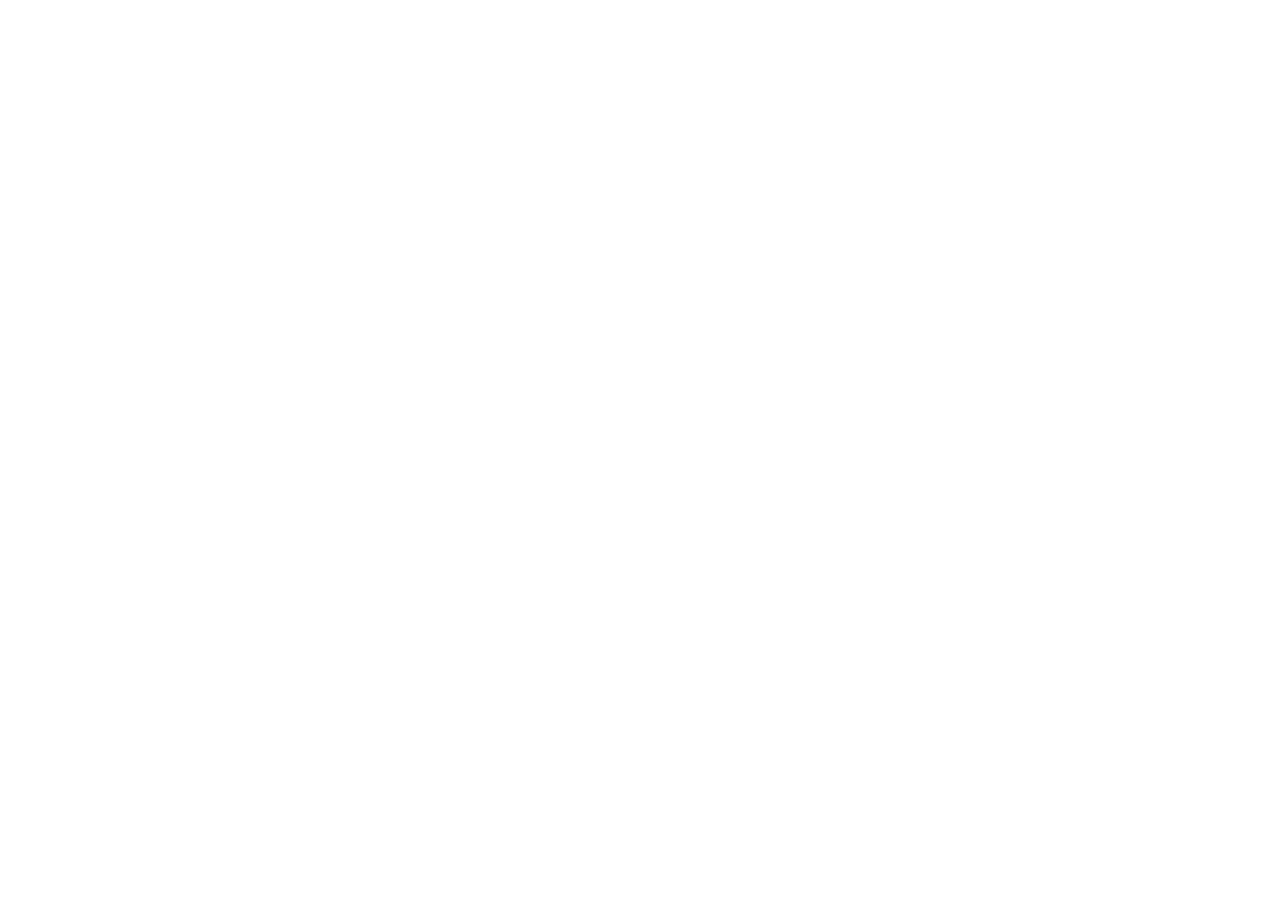
==== roule/index.html @ 99247220 "main" ====
<!DOCTYPE html>
<html lang="ko">
<head>
<meta charset="UTF-8">
<meta http-equiv="X-UA-compatible" content="IE=Edge, chrome=1">
<meta name="viewport" content="width=device-width, initial-scale=1.0">
<title>이벤트 룰렛 포인트 페이백(PC)</title>
<script src="../js/jquery.js"></script>
<script src="../js/roule.js?v=1"></script>
<link rel="stylesheet" type="text/css" href="../css/default.css?v=2">
<link rel="stylesheet" type="text/css" href="../css/roule.css?v=2"> 
</head>
<body>
<section class="outline">
    <div class="roule_bk">

    </div>
</section>
</body>
</html>
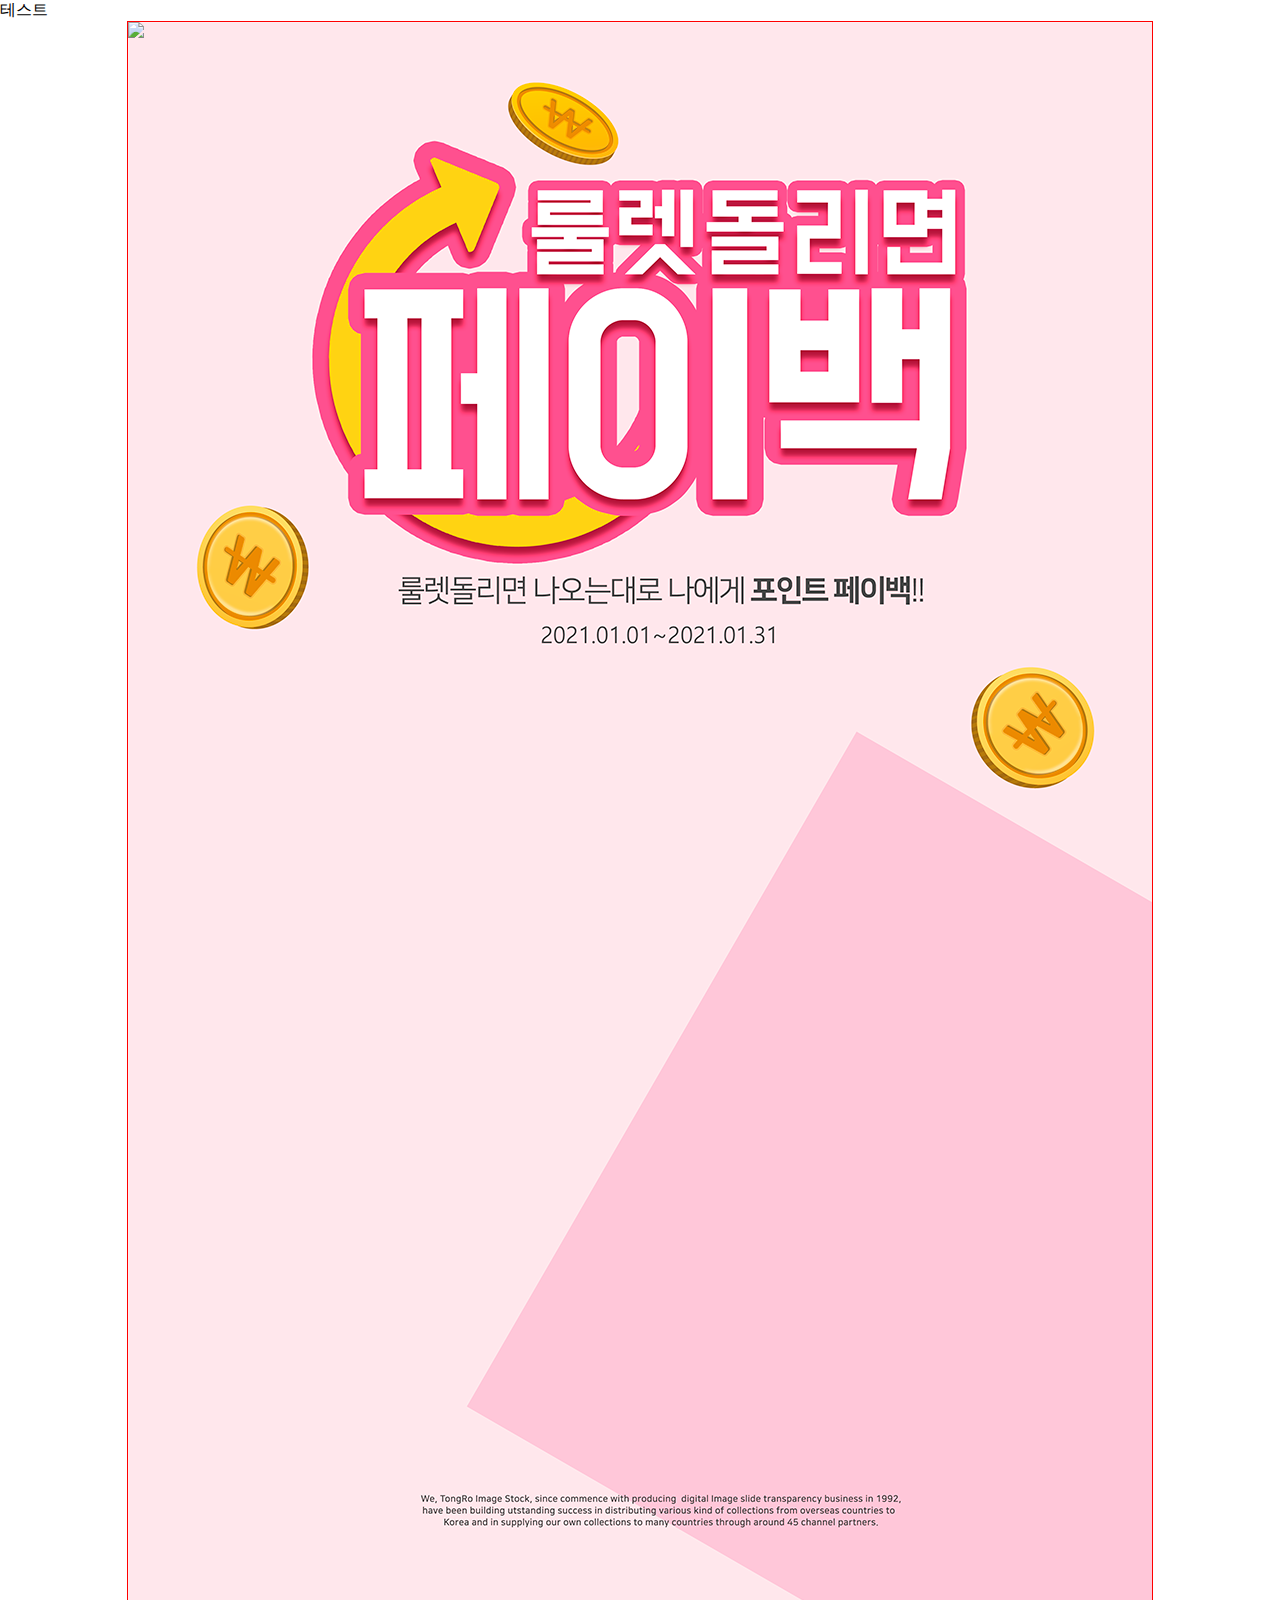
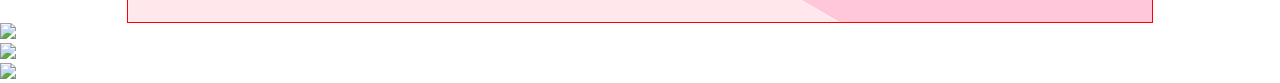
==== commit d3ecef74: "main" ====
--- a/roule/index.html
+++ b/roule/index.html
@@ -11,10 +11,18 @@
 <link rel="stylesheet" type="text/css" href="../css/roule.css?v=2"> 
 </head>
 <body>
-<section class="outline">
-    <div class="roule_bk">
-
-    </div>
-</section>
+    <section class="outline" id="outline">
+        <!--alert-->
+        <div class="msg" id="msg">테스트</div>
+        <div class="roule_bk" id="roule_bk">
+            <img src="./image/roulette_back.png">
+        </div>
+        <div class="gamepan" id="gamepan">
+            <span class="gamepin"><img src="./image/roulette_pin.png"></span>
+            <span class="gamebtn" id="gamebtn"><img src="./image/roulette_btn.png"></span>
+            <span class="gameboard" id="gameboard"><img src="./image/roulette_board.png"></span>
+        </div>
+        <div class="count" id="count"></div>
+    </section>
 </body>
 </html>--- a/css/default.css
+++ b/css/default.css
@@ -0,0 +1,47 @@
+/* 제작자 leejh Front-end */
+@charset "UTF-8";
+@import url('https://fonts.googleapis.com/css2?family=Noto+Sans+KR:wght@100;300;400;700;900&display=swap');
+/* font-family: 'Noto Sans KR', sans-serif; */
+@import url('https://fonts.googleapis.com/css2?family=Nanum+Gothic:wght@400;700&display=swap');
+/* font-family: 'Nanum Gothic', sans-serif; */
+@import url('https://fonts.googleapis.com/css2?family=Noto+Serif+KR:wght@200;400;500;700&display=swap');
+/* font-family: 'Noto Serif KR', serif; */
+body {
+    margin: 0; padding: 0; box-sizing: border-box;
+}
+h1,h2,h3,h4,h5,h6,form,img,fieldset { margin: 0; padding: 0; border: 0;}
+p { margin: 0;}
+button { cursor: pointer; }
+input,textarea{ outline: 0; }
+input:focus, textarea:focus{ outline: 0; }
+video, table, tr, td, th{
+    border:0;
+    margin: 0;
+    padding: 0;
+}
+textarea { overflow: auto; }
+img { width: 100%; object-fit: cover; -o-object-fit: cover; }
+span,label { display: block; }
+address,caption,cite,code,dfn,em,var{
+    font-style: normal;
+}
+table{
+    border-collapse: collapse;
+    border-spacing: 0;
+}
+legend{
+    border: 0;
+    padding: 0;
+}
+a{
+    background-color: transparent;
+    text-decoration: none;
+}
+a:active, a:hover{ outline: 0;}
+a:visited { text-decoration: none; }
+ol,ul,dl{
+    list-style: none;
+    margin: 0;
+    padding: 0;
+}
+.clear { clear: both; }--- a/css/roule.css
+++ b/css/roule.css
@@ -0,0 +1,5 @@
+.outline { height: auto; }
+.roule_bk { width: 1024px; height: 1600px; 
+margin: 0 auto; border:1px solid red;
+background:url("../roule/image/rullet_back.png") no-repeat center center;
+}
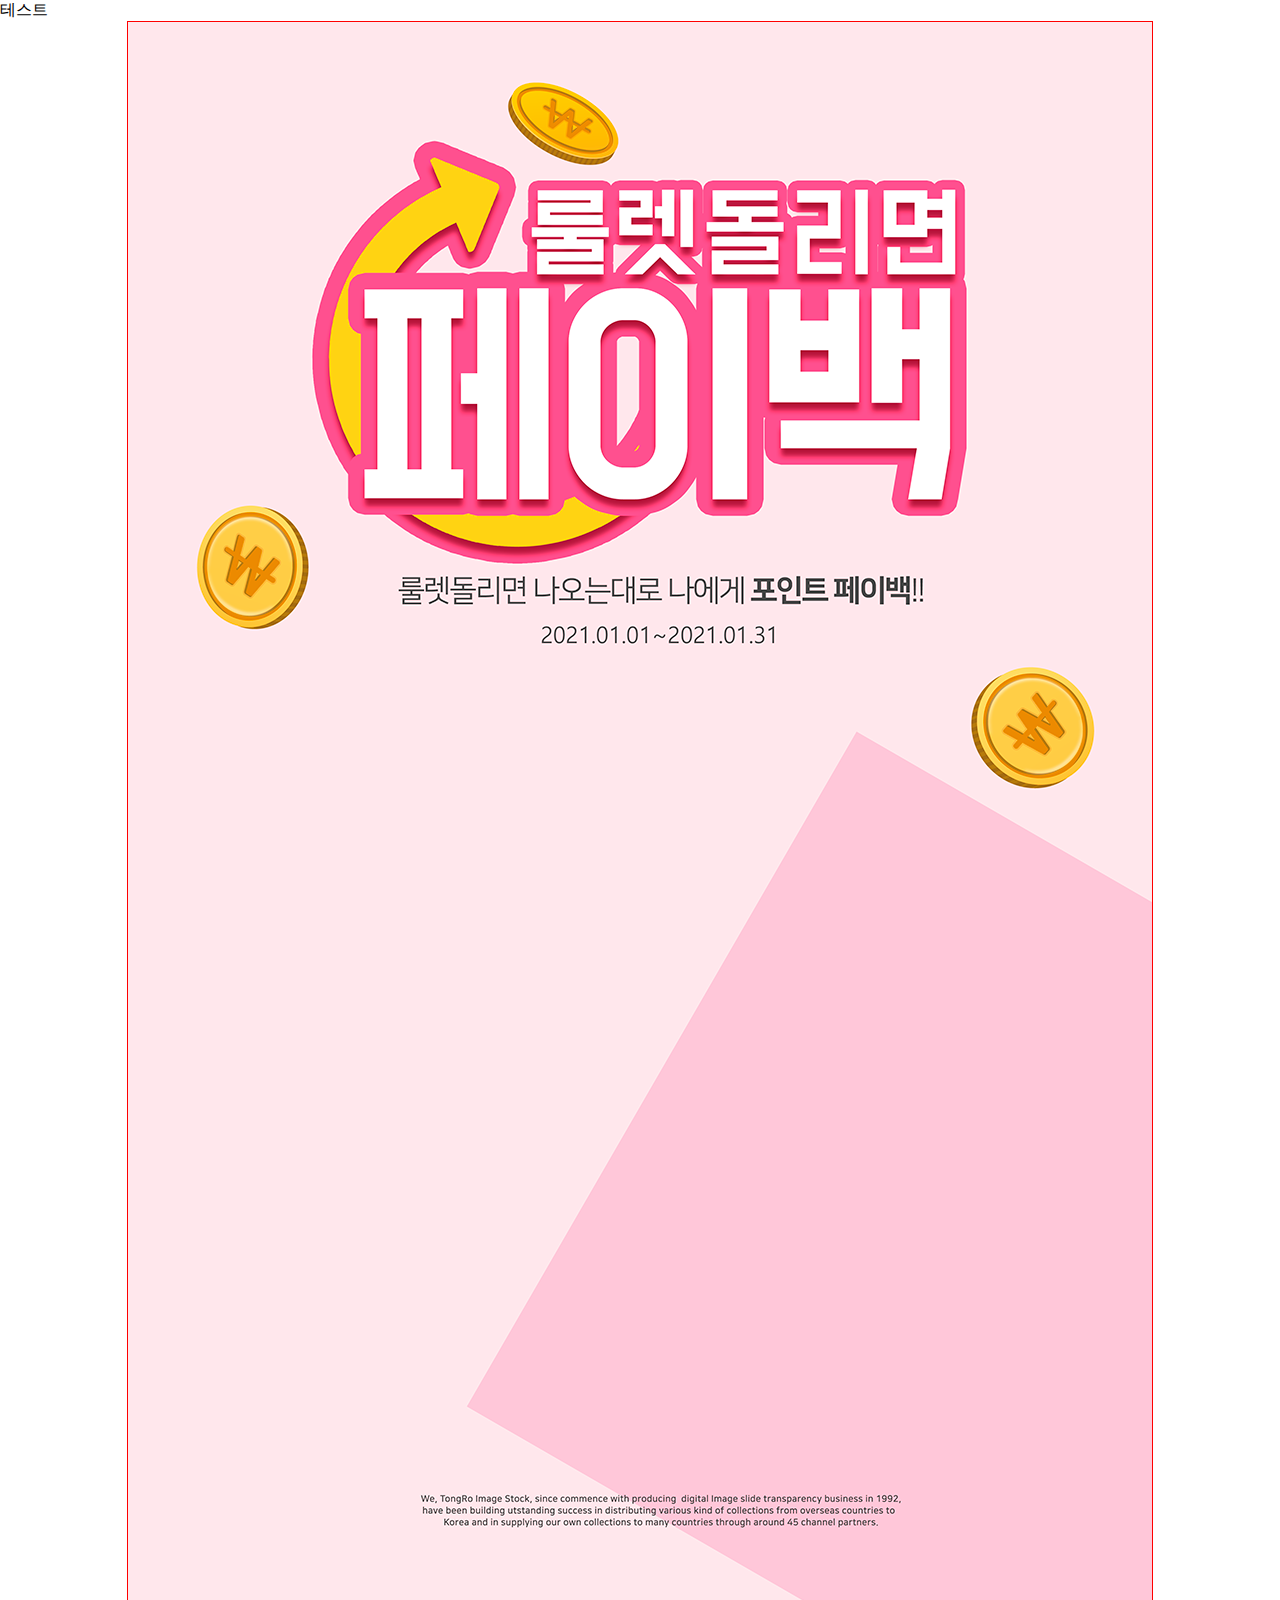
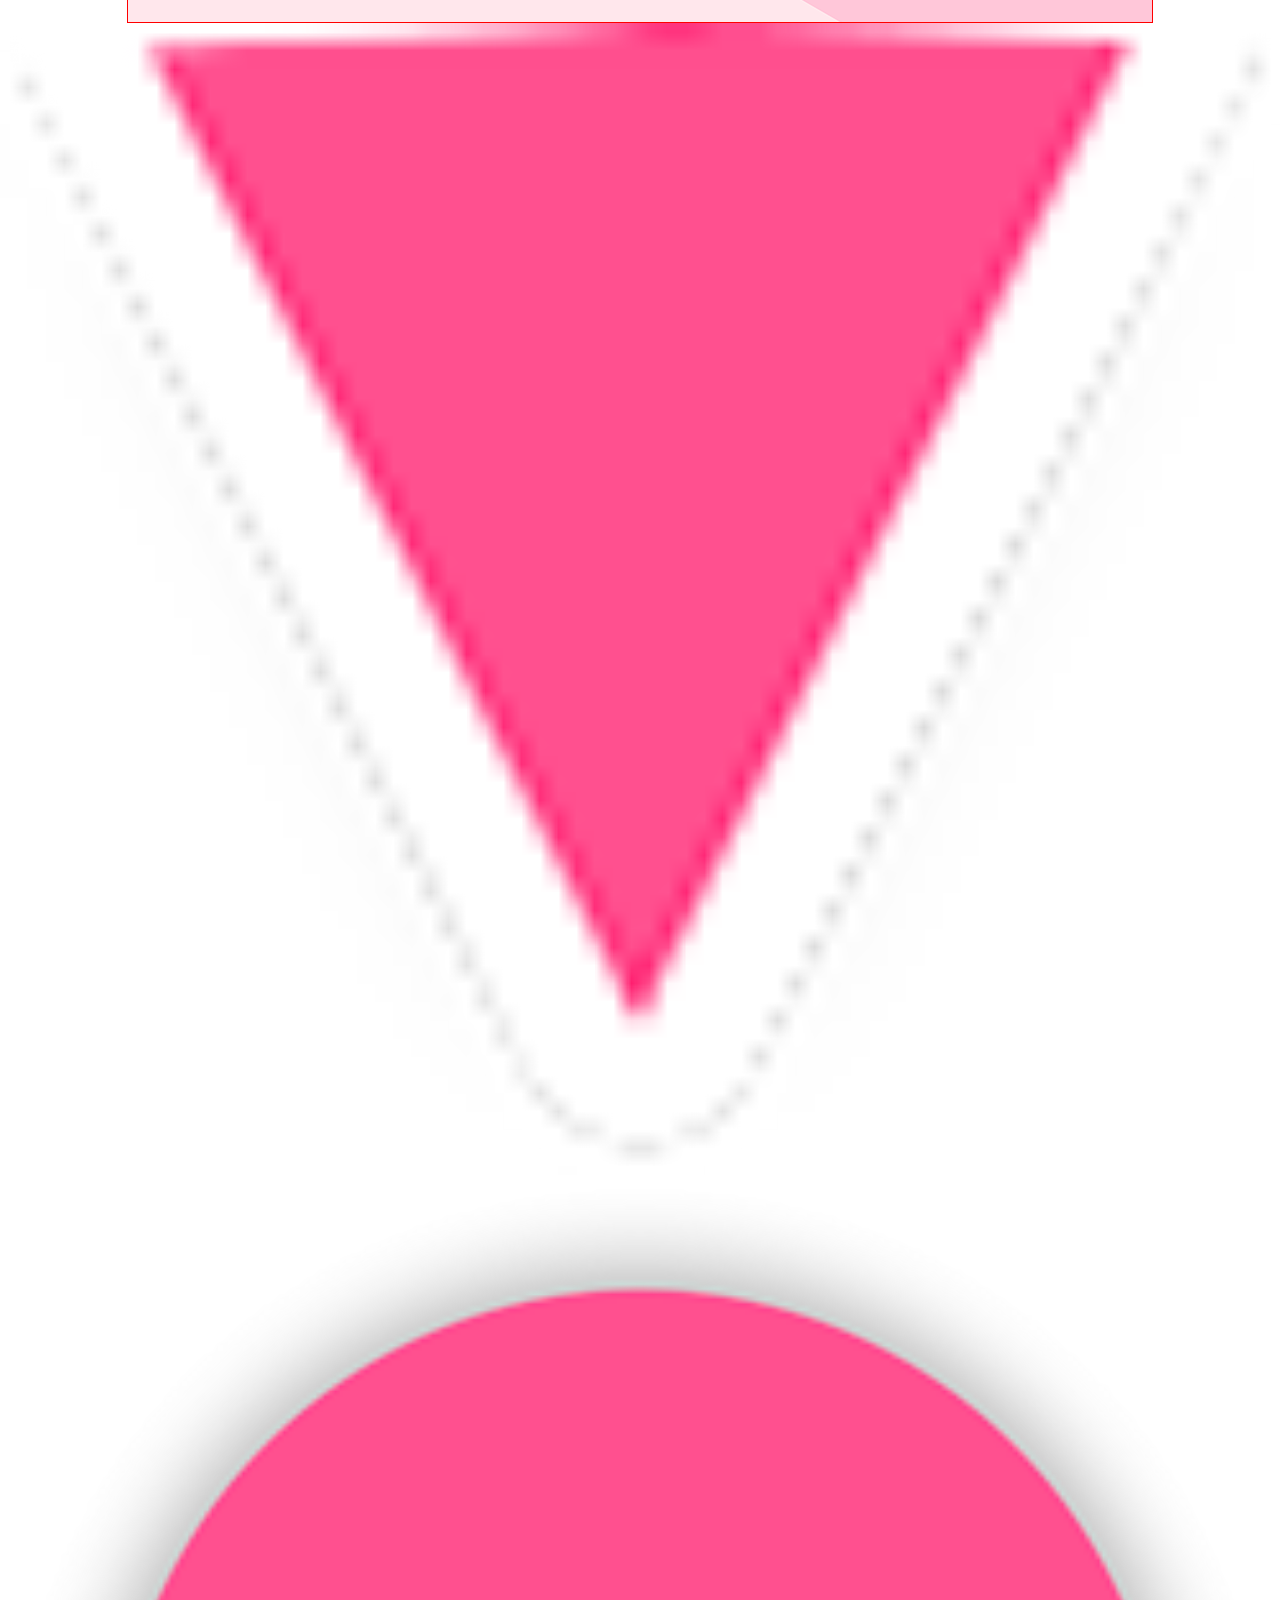
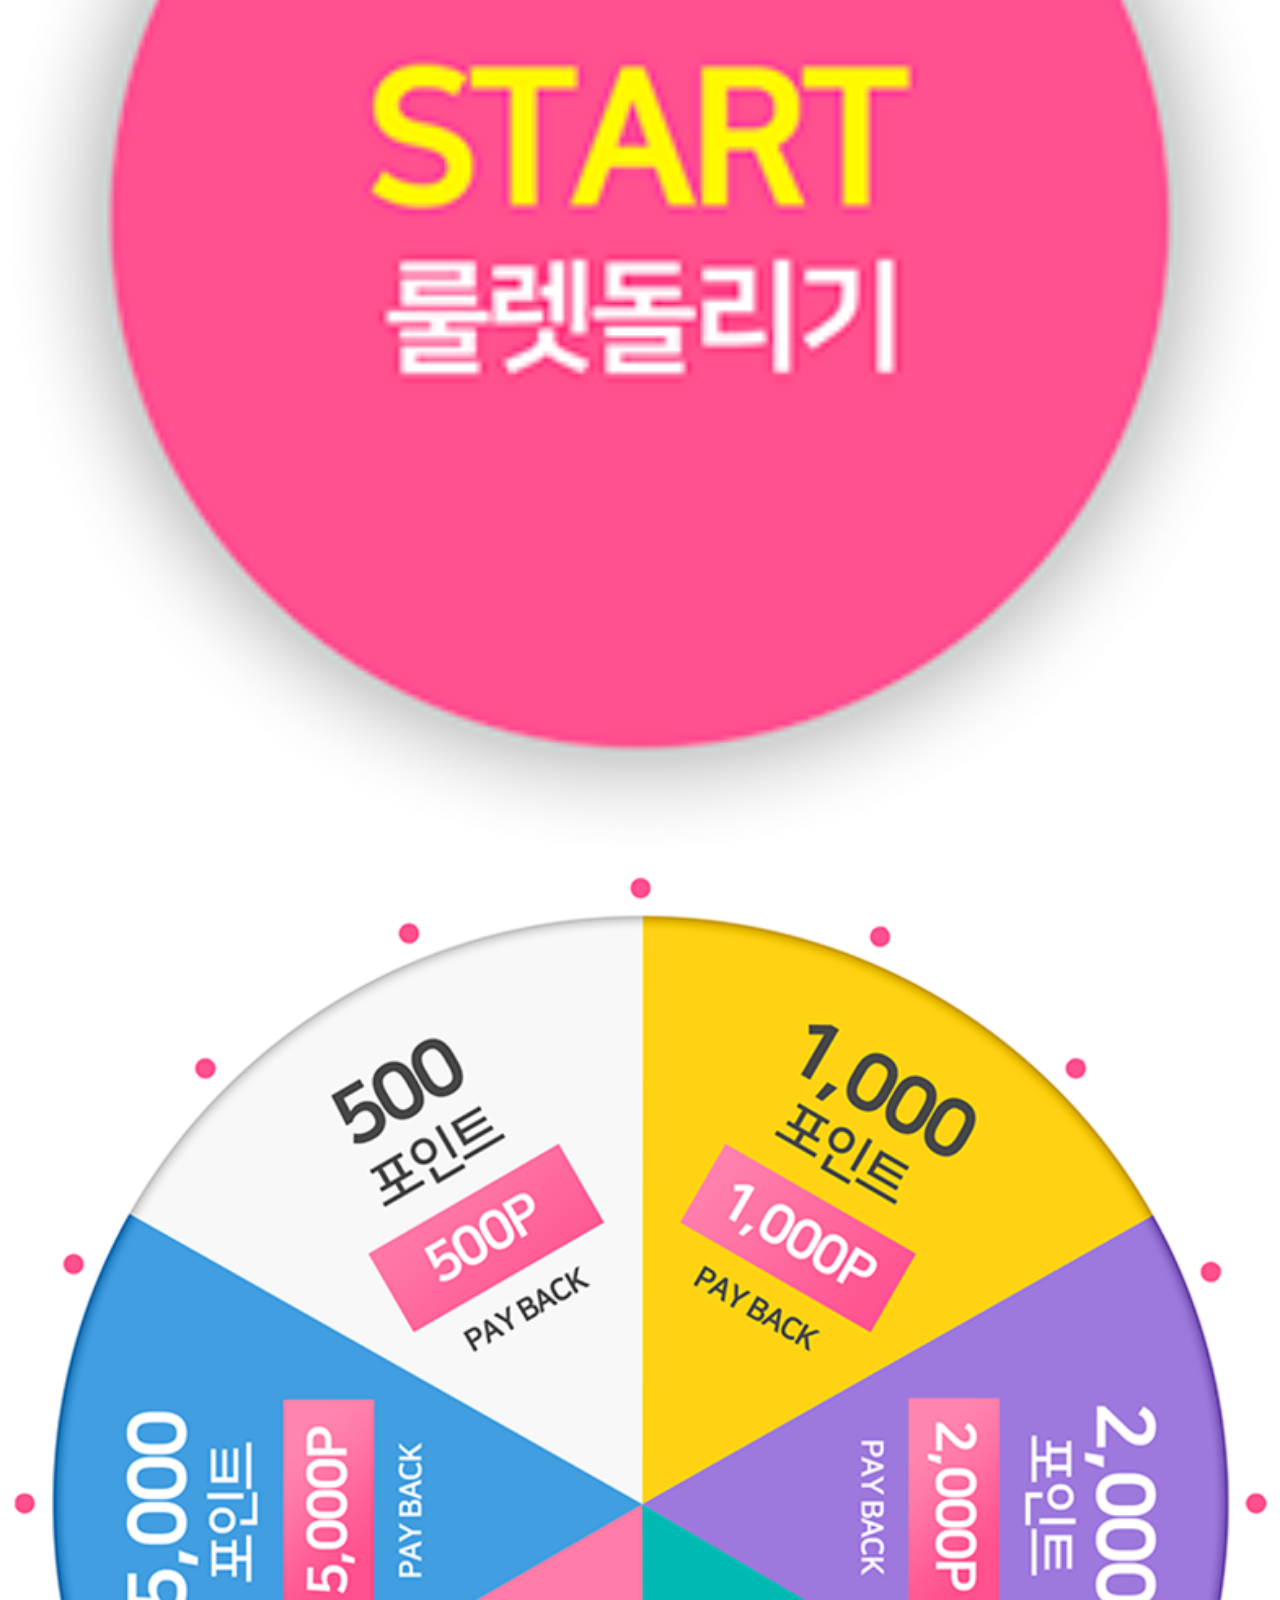
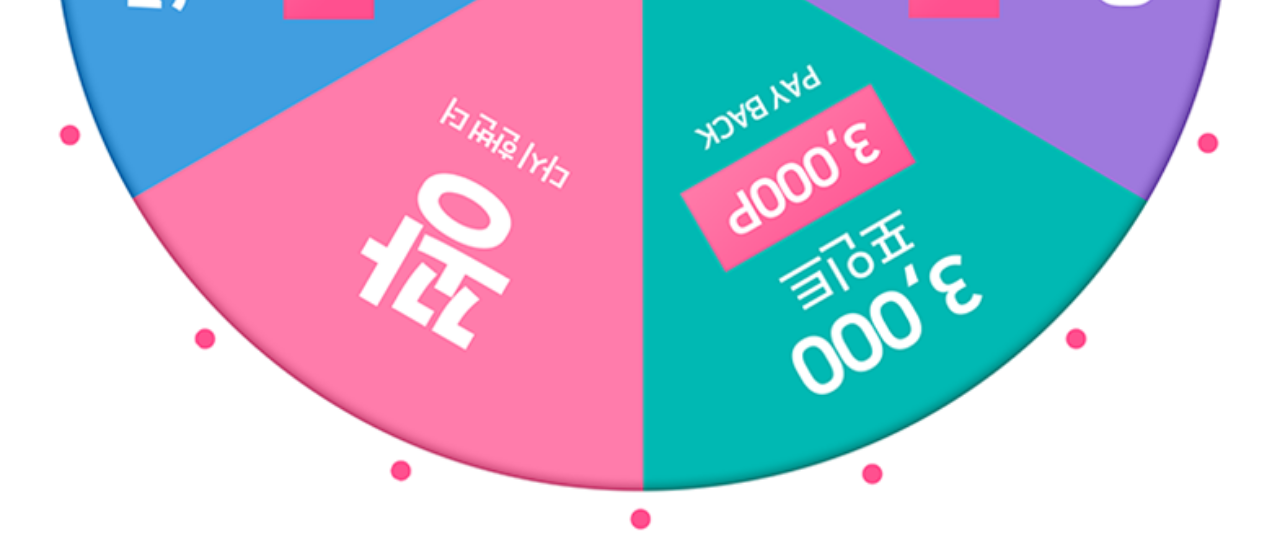
==== commit 6b0ece94: "main" ====
--- a/roule/index.html
+++ b/roule/index.html
@@ -15,12 +15,12 @@
         <!--alert-->
         <div class="msg" id="msg">테스트</div>
         <div class="roule_bk" id="roule_bk">
-            <img src="./image/roulette_back.png">
+            <img src="./image/rullet_back.png">
         </div>
         <div class="gamepan" id="gamepan">
-            <span class="gamepin"><img src="./image/roulette_pin.png"></span>
-            <span class="gamebtn" id="gamebtn"><img src="./image/roulette_btn.png"></span>
-            <span class="gameboard" id="gameboard"><img src="./image/roulette_board.png"></span>
+            <span class="gamepin"><img src="./image/rullet_pin.png"></span>
+            <span class="gamebtn" id="gamebtn"><img src="./image/rullet_btn.png"></span>
+            <span class="gameboard" id="gameboard"><img src="./image/rullet_board.png"></span>
         </div>
         <div class="count" id="count"></div>
     </section>
